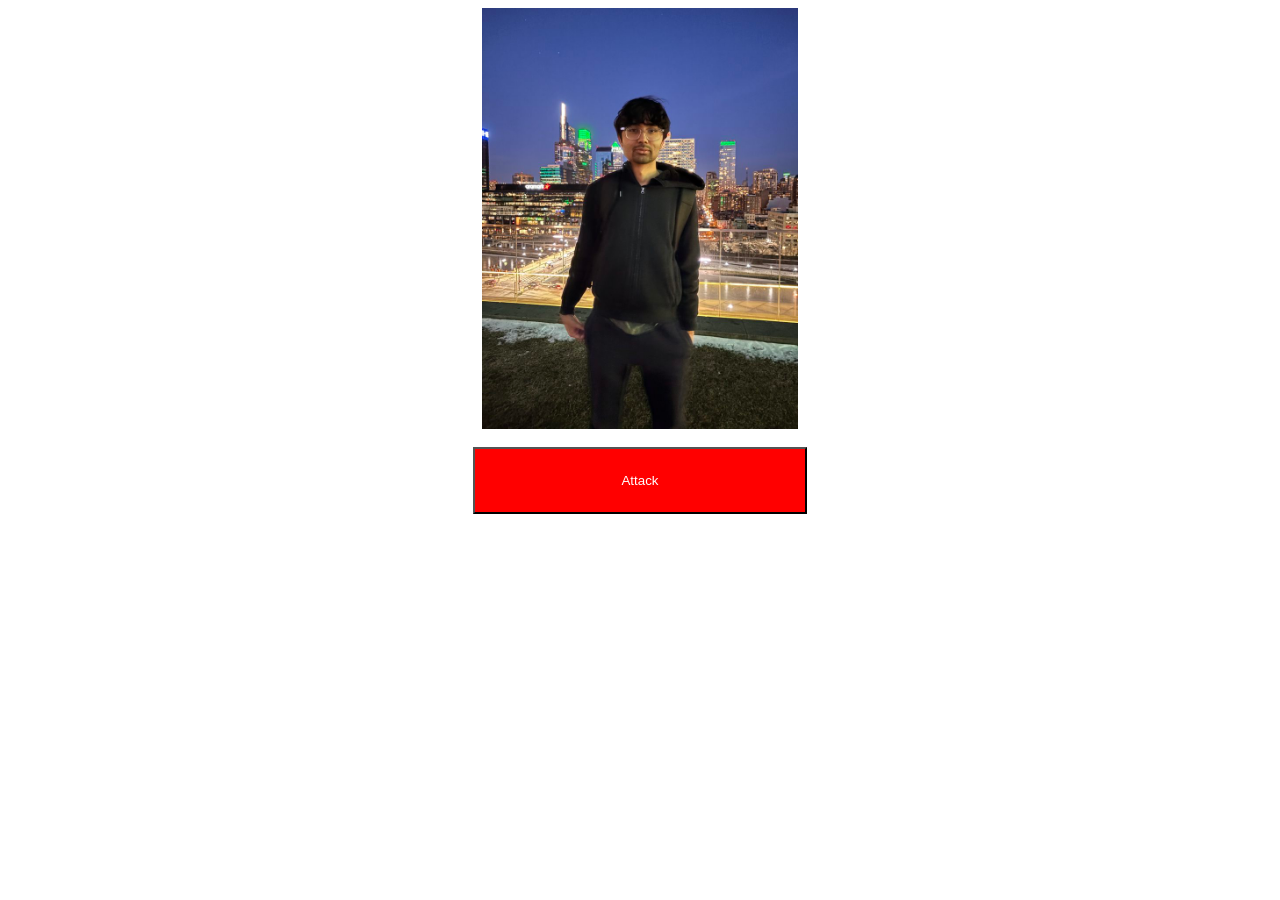
==== index.html @ 4ce4250d "change of project" ====
<!DOCTYPE html>
<html lang="en">
<head>
    <meta charset="UTF-8">
    <meta name="viewport" content="width=device-width, initial-scale=1.0">
    <title>Gunjan</title>
    <link rel="stylesheet" href="styles.css">
    
</head>
    <body>
        <img id="gunjanimage" src="images/gunjanstand.JPG" alt="Gunjan">
        <br>
        <button onclick="changeImage()" class="button">Attack</button>
    </body>
    <script src="script.js"></script>
</html>
---- styles.css ----
#gunjanimage {
    margin: auto;
    display: flex;
    justify-content: center;
    align-items: center;
    width: 25%;
    height: auto;
}

.button {
    width: 25em;
    height: 5em;
    background-color: red;
    color: white;
    margin: auto;
    display: flex;
    justify-content: center;
    align-items: center;
}
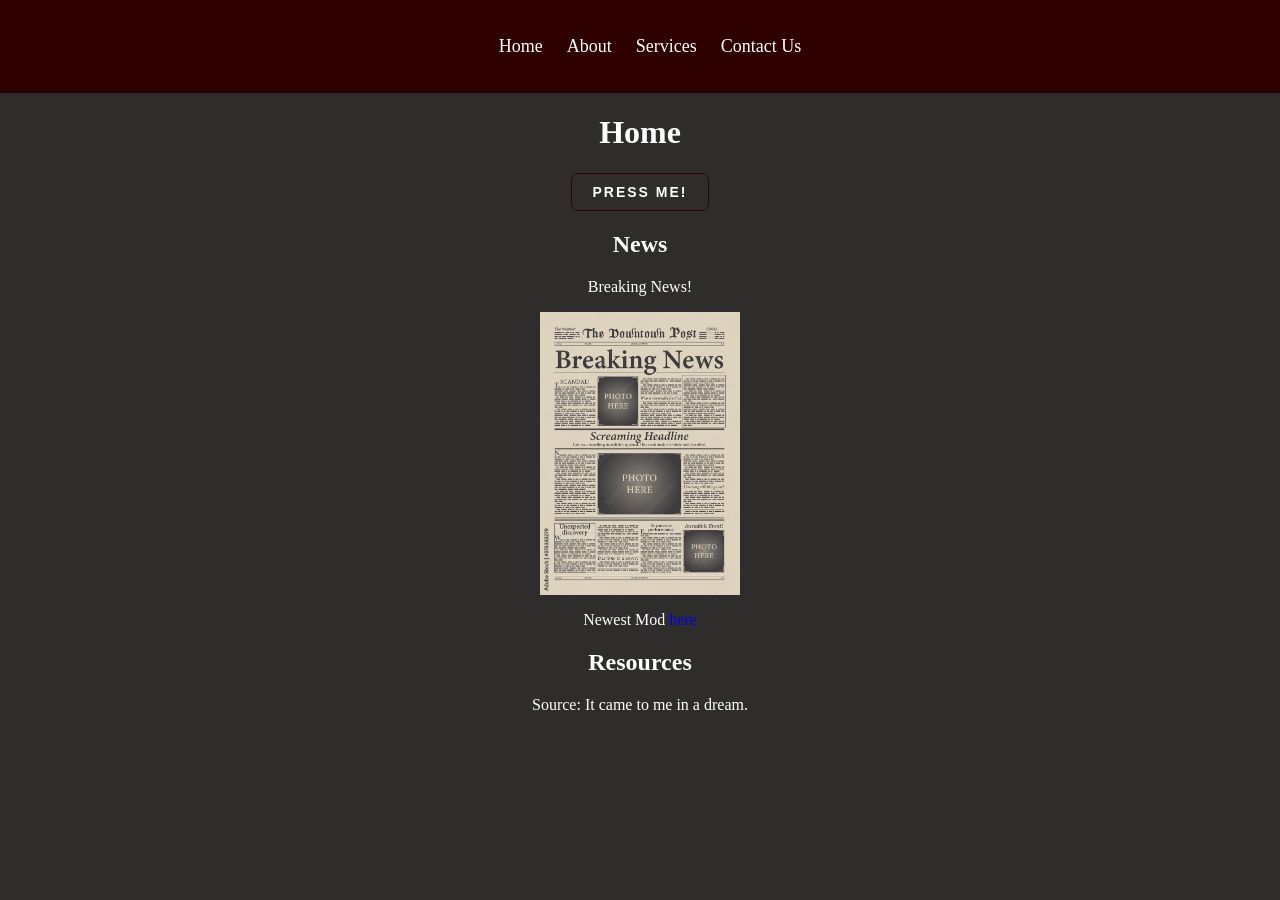
==== commit ac6f70e2: "moving index.html outside of the html folder so github pages can target it" ====
--- a/index.html
+++ b/index.html
@@ -1,16 +1,46 @@
-<!DOCTYPE html>
-<html lang="en">
-<head>
-    <meta charset="UTF-8">
-    <meta name="viewport" content="width=device-width, initial-scale=1.0">
-    <title>Gunjan</title>
-    <link rel="stylesheet" href="styles.css">
-    
-</head>
-    <body>
-        <img id="gunjanimage" src="images/gunjanstand.JPG" alt="Gunjan">
-        <br>
-        <button onclick="changeImage()" class="button">Attack</button>
-    </body>
-    <script src="script.js"></script>
-</html>+<!DOCTYPE html>
+<html lang="en">
+  <head>
+    <meta charset="UTF-8">
+    <meta name="viewport" content="width=device-width, initial-scale=1.0">
+    <title>Portfolio</title>
+    <link rel="stylesheet" href="/css/style.css">
+    <link rel="icon" href="/images/companylogo.png">
+  </head>
+  <body>
+    <nav class="navbar">
+       <ul>
+          <li><a href="index.html">Home</a></li>
+          <li><a href="/html/about.html">About</a></li>
+          <li><a href="/html/services.html">Services</a></li>
+          <li><a href="/html/contact.html">Contact Us</a></li>
+       </ul>
+    </nav>
+    <main>
+        <h1>Home</h1>  
+    </main>
+    <p>
+      
+    </p>
+    <button class="button" onclick="nothing()">
+        Press Me!
+    </button>
+    
+    
+    <p id="p1"></p>
+    <h2>
+      News
+    </h2>
+    <p>Breaking News! </p>
+    <img src="/images/breakingnews.jpg" class="breakingnewsimg">
+    <p>Newest Mod <a href="mod.zip" style="text-decoration: none;">here</a></p>
+
+    <h2>
+      Resources
+    </h2>
+    <p>
+      Source: It came to me in a dream. 
+    </p>
+	<script src="/script/index.js"></script>
+  </body>
+</html>
--- a/css/style.css
+++ b/css/style.css
@@ -0,0 +1,122 @@
+
+body {
+    background-color: #2e2d2c;
+    color: white;
+    margin: 0;
+    text-align: center;
+}
+
+
+.button {
+    position: relative;
+    padding: 10px 20px;
+    border-radius: 7px;
+    border: 1px solid #2e0000;
+    font-size: 14px;
+    text-transform: uppercase;
+    font-weight: 600;
+    letter-spacing: 2px;
+    background: transparent;
+    color: #fff;
+    overflow: hidden;
+    box-shadow: 0 0 0 0 transparent;
+    -webkit-transition: all 0.2s ease-in;
+    -moz-transition: all 0.2s ease-in;
+    transition: all 0.2s ease-in;
+}
+
+.button:hover {
+    background: #2e0000;
+    box-shadow: 0 0 20px 5px rgba(46, 0, 0, 0.815);
+    -webkit-transition: all 0.2s ease-out;
+    -mox-transition: all 0.2s ease-out;
+    transition: all 0.2s ease-out;
+}
+
+.button:hover::before {
+    -webkit-animation: sh02 0.5s 0s linear;
+    -moz-animation: sh02 0.5s 0s linear;
+    animation: sh02 0.5s 0s linear;
+}
+
+.button::before {
+    content: '';
+    display: block;
+    width: 0px;
+    height: 86%;
+    position: absolute;
+    top: 7%;
+    left: 0%;
+    opacity: 0;
+    background: #fff;
+    box-shadow: 0 0 50px 30px #fff;
+    -webkit-transform: skewX(-20deg);
+    -moz-transform: skewX(-20deg);
+    -ms-transform: skewX(-20deg);
+    -o-transform: skewX(-20deg);
+    transform: skewX(-20deg);
+}
+
+@keyframes sh02 {
+    from {
+        opacity:0;
+        left:0%;
+    }
+
+    50% {
+        opacity:1;
+    }
+
+    to {
+        opacity:0;
+        left:100%;
+    }
+}
+
+.button:active {
+    box-shadow: 0 0 0 0 transparent;
+    -webkit-transition: box-shadow 0.2s ease-in;
+    -mox-transition: box-shadow 0.2s ease=in;
+    transition: box-shadow 0.2s ease-in;
+}
+
+
+.breakingnewsimg {
+    height: 283px;
+    width: 200px;
+    display: block;
+    margin-left: auto;
+    margin-right: auto;
+}
+
+.navbar {
+    top: 0px;
+    background-color: #2e0000;
+    background-blend-mode: darken;
+    color: white;
+    padding-top: 20px;
+    padding-bottom: 20px;
+    text-align: center;   
+}
+
+.navbar ul {
+    list-style: none;
+    text-align: center;
+}
+
+.navbar ul li {
+    display: inline-block
+}
+
+.navbar ul li a {
+    text-decoration: none;
+    color: white;
+    font-size: 18px;
+    transition: color 0.3s ease-in-out;
+    margin-right: 20px;
+}
+
+.navbar ul li a:hover {
+    color: #ffb1b1;
+}
+
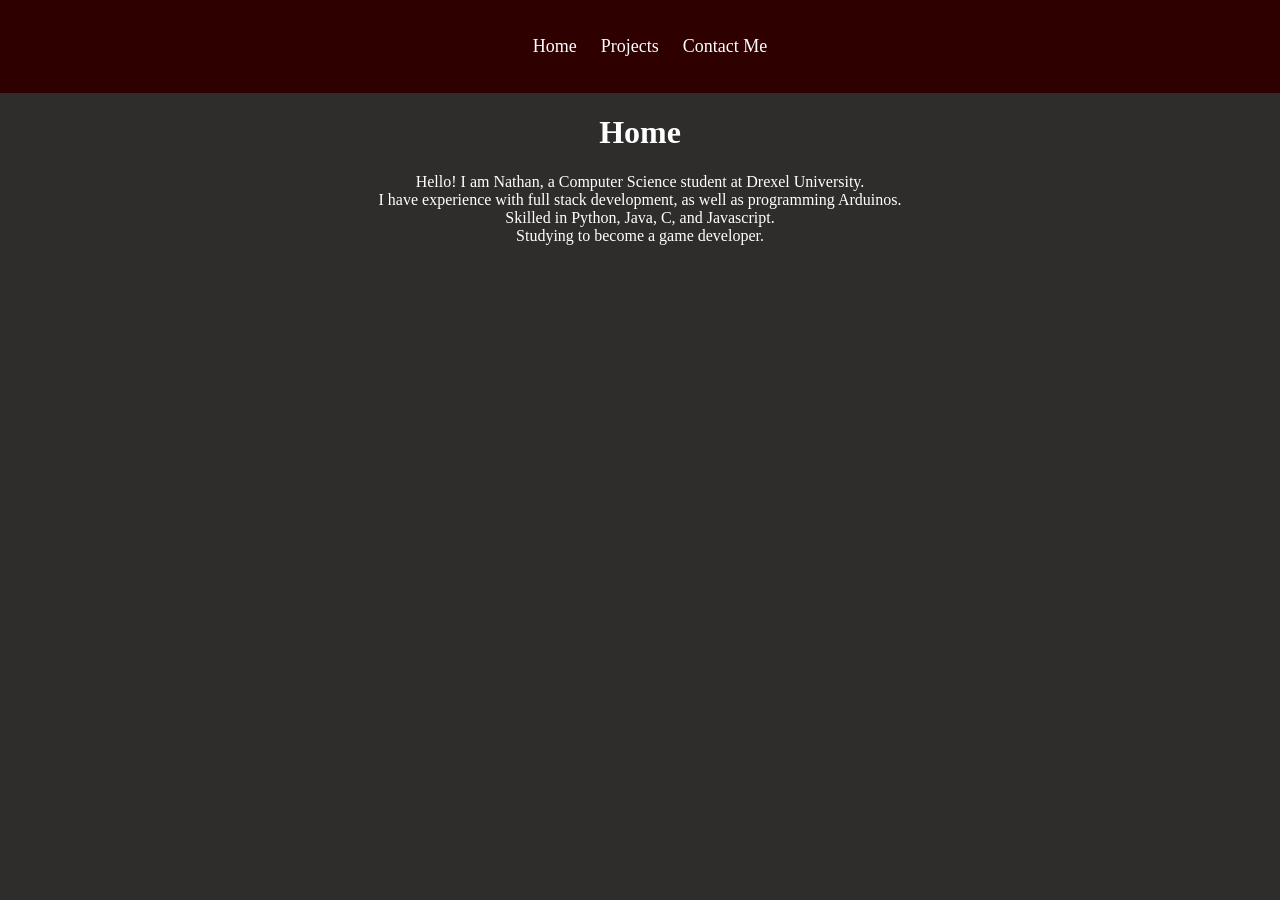
==== commit e5a1fdd6: "Changed content on the home page to be more descriptive about me. Removed the about page. Removed th" ====
--- a/index.html
+++ b/index.html
@@ -3,7 +3,7 @@
   <head>
     <meta charset="UTF-8">
     <meta name="viewport" content="width=device-width, initial-scale=1.0">
-    <title>Portfolio</title>
+    <title>Spicy's Website</title>
     <link rel="stylesheet" href="/css/style.css">
     <link rel="icon" href="/images/companylogo.png">
   </head>
@@ -11,36 +11,19 @@
     <nav class="navbar">
        <ul>
           <li><a href="index.html">Home</a></li>
-          <li><a href="/html/about.html">About</a></li>
-          <li><a href="/html/services.html">Services</a></li>
-          <li><a href="/html/contact.html">Contact Us</a></li>
+          <li><a href="/html/projects.html">Projects</a></li>
+          <li><a href="/html/contact.html">Contact Me</a></li>
        </ul>
     </nav>
     <main>
         <h1>Home</h1>  
     </main>
-    <p>
-      
-    </p>
-    <button class="button" onclick="nothing()">
-        Press Me!
-    </button>
-    
-    
-    <p id="p1"></p>
-    <h2>
-      News
-    </h2>
-    <p>Breaking News! </p>
-    <img src="/images/breakingnews.jpg" class="breakingnewsimg">
-    <p>Newest Mod <a href="mod.zip" style="text-decoration: none;">here</a></p>
-
-    <h2>
-      Resources
-    </h2>
-    <p>
-      Source: It came to me in a dream. 
-    </p>
+    <p class="main_body">
+      Hello! I am Nathan, a Computer Science student at Drexel University.
+      <br>I have experience with full stack development, as well as programming Arduinos.
+      <br>Skilled in Python, Java, C, and Javascript.
+      <br>Studying to become a game developer.
+      </p>
 	<script src="/script/index.js"></script>
   </body>
 </html>
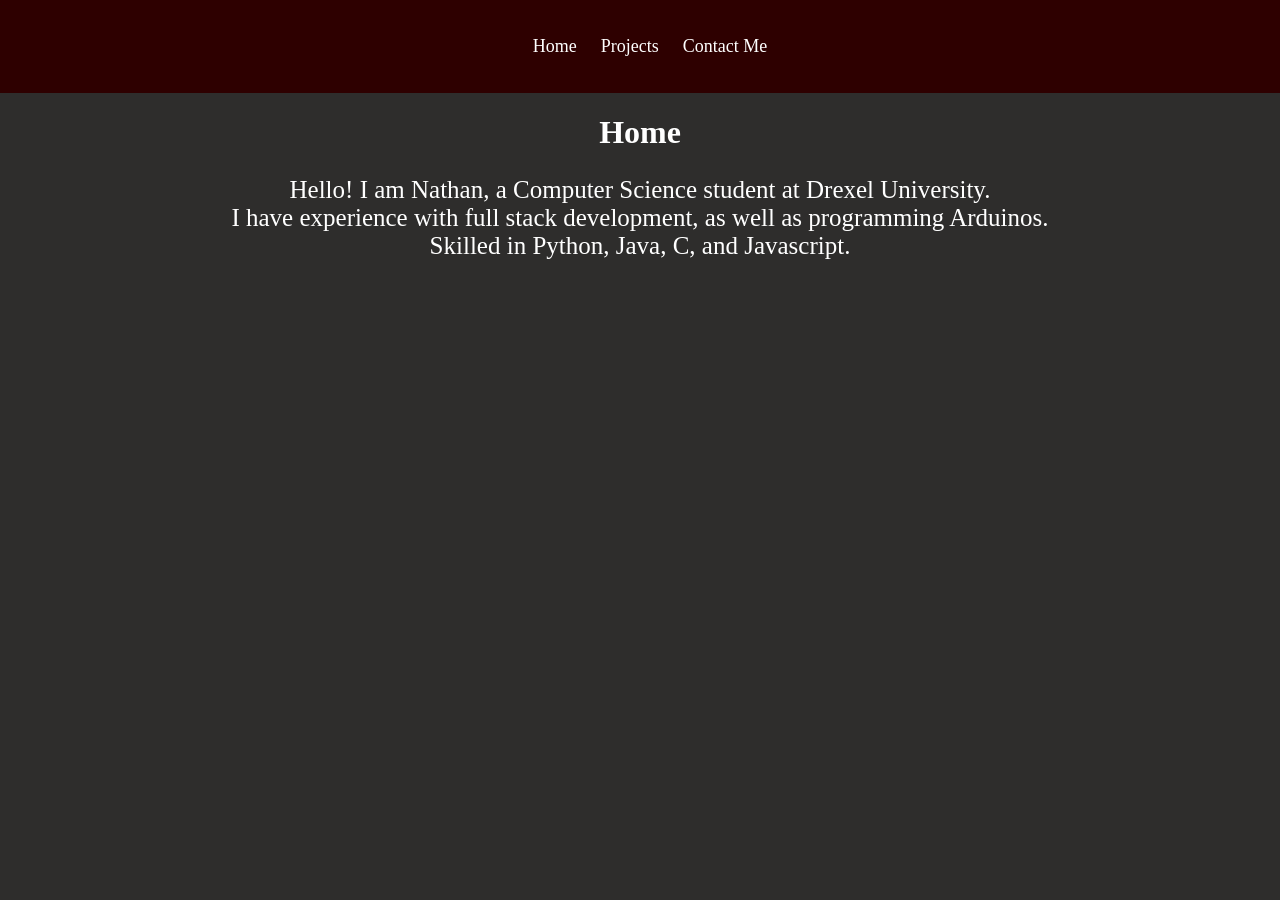
==== commit ac143bee: "Updating Titles and added a project card. Files changed: index.html, project.html" ====
--- a/index.html
+++ b/index.html
@@ -3,7 +3,7 @@
   <head>
     <meta charset="UTF-8">
     <meta name="viewport" content="width=device-width, initial-scale=1.0">
-    <title>Spicy's Website</title>
+    <title>Nathan's Website</title>
     <link rel="stylesheet" href="/css/style.css">
     <link rel="icon" href="/images/companylogo.png">
   </head>
@@ -22,7 +22,6 @@
       Hello! I am Nathan, a Computer Science student at Drexel University.
       <br>I have experience with full stack development, as well as programming Arduinos.
       <br>Skilled in Python, Java, C, and Javascript.
-      <br>Studying to become a game developer.
       </p>
 	<script src="/script/index.js"></script>
   </body>
--- a/css/style.css
+++ b/css/style.css
@@ -6,88 +6,6 @@
     text-align: center;
 }
 
-
-.button {
-    position: relative;
-    padding: 10px 20px;
-    border-radius: 7px;
-    border: 1px solid #2e0000;
-    font-size: 14px;
-    text-transform: uppercase;
-    font-weight: 600;
-    letter-spacing: 2px;
-    background: transparent;
-    color: #fff;
-    overflow: hidden;
-    box-shadow: 0 0 0 0 transparent;
-    -webkit-transition: all 0.2s ease-in;
-    -moz-transition: all 0.2s ease-in;
-    transition: all 0.2s ease-in;
-}
-
-.button:hover {
-    background: #2e0000;
-    box-shadow: 0 0 20px 5px rgba(46, 0, 0, 0.815);
-    -webkit-transition: all 0.2s ease-out;
-    -mox-transition: all 0.2s ease-out;
-    transition: all 0.2s ease-out;
-}
-
-.button:hover::before {
-    -webkit-animation: sh02 0.5s 0s linear;
-    -moz-animation: sh02 0.5s 0s linear;
-    animation: sh02 0.5s 0s linear;
-}
-
-.button::before {
-    content: '';
-    display: block;
-    width: 0px;
-    height: 86%;
-    position: absolute;
-    top: 7%;
-    left: 0%;
-    opacity: 0;
-    background: #fff;
-    box-shadow: 0 0 50px 30px #fff;
-    -webkit-transform: skewX(-20deg);
-    -moz-transform: skewX(-20deg);
-    -ms-transform: skewX(-20deg);
-    -o-transform: skewX(-20deg);
-    transform: skewX(-20deg);
-}
-
-@keyframes sh02 {
-    from {
-        opacity:0;
-        left:0%;
-    }
-
-    50% {
-        opacity:1;
-    }
-
-    to {
-        opacity:0;
-        left:100%;
-    }
-}
-
-.button:active {
-    box-shadow: 0 0 0 0 transparent;
-    -webkit-transition: box-shadow 0.2s ease-in;
-    -mox-transition: box-shadow 0.2s ease=in;
-    transition: box-shadow 0.2s ease-in;
-}
-
-
-.breakingnewsimg {
-    height: 283px;
-    width: 200px;
-    display: block;
-    margin-left: auto;
-    margin-right: auto;
-}
 
 .navbar {
     top: 0px;
@@ -120,3 +38,53 @@
     color: #ffb1b1;
 }
 
+.main_body {
+    font-size: 25px;
+}
+
+.container {
+    display: inline-block;
+    min-width: 0px;
+}
+
+.card {
+    display: flex;
+    flex-direction: column;
+    justify-content: center;
+    border-width: 5px;
+    border-color: darkcyan;
+    border-style: solid;
+    border-radius: 20px;
+    padding-right: 20px;
+    background: darkslategray;
+    box-sizing: border-box;
+    width: 100%;
+    margin-bottom: 20px;
+}
+
+.card_title {
+    margin: 5px;
+}
+
+.card_about {
+    text-align: left;
+    padding-left: 30px;
+    margin: 5px;
+}
+
+.bullet_lists {
+    display: inline-block;
+}
+
+.bullets {
+    text-align: left;
+}
+
+
+footer {
+    position: fixed;
+    bottom: 10px;
+    left: 10px;
+    text-align: center;
+}
+
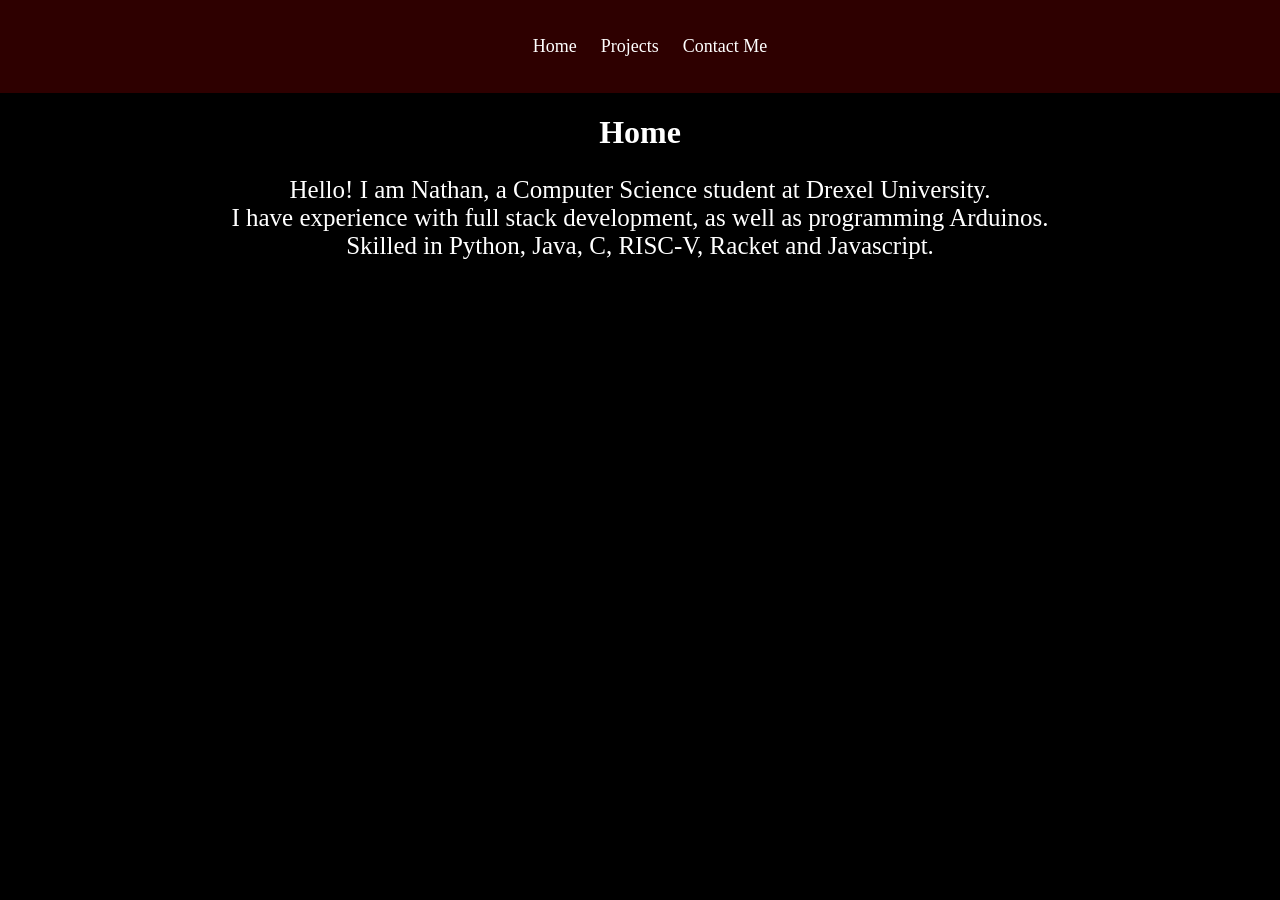
==== commit b9ec48d9: "finished the addressme card in projects, changed the backround color to black and added more coding " ====
--- a/index.html
+++ b/index.html
@@ -21,7 +21,7 @@
     <p class="main_body">
       Hello! I am Nathan, a Computer Science student at Drexel University.
       <br>I have experience with full stack development, as well as programming Arduinos.
-      <br>Skilled in Python, Java, C, and Javascript.
+      <br>Skilled in Python, Java, C, RISC-V, Racket and Javascript.
       </p>
 	<script src="/script/index.js"></script>
   </body>
--- a/css/style.css
+++ b/css/style.css
@@ -1,6 +1,6 @@
 
 body {
-    background-color: #2e2d2c;
+    background-color: black;
     color: white;
     margin: 0;
     text-align: center;
@@ -88,3 +88,10 @@
     text-align: center;
 }
 
+a {
+    color: #2e0000;
+}
+
+a:visited {
+  color: #a06666;
+}
